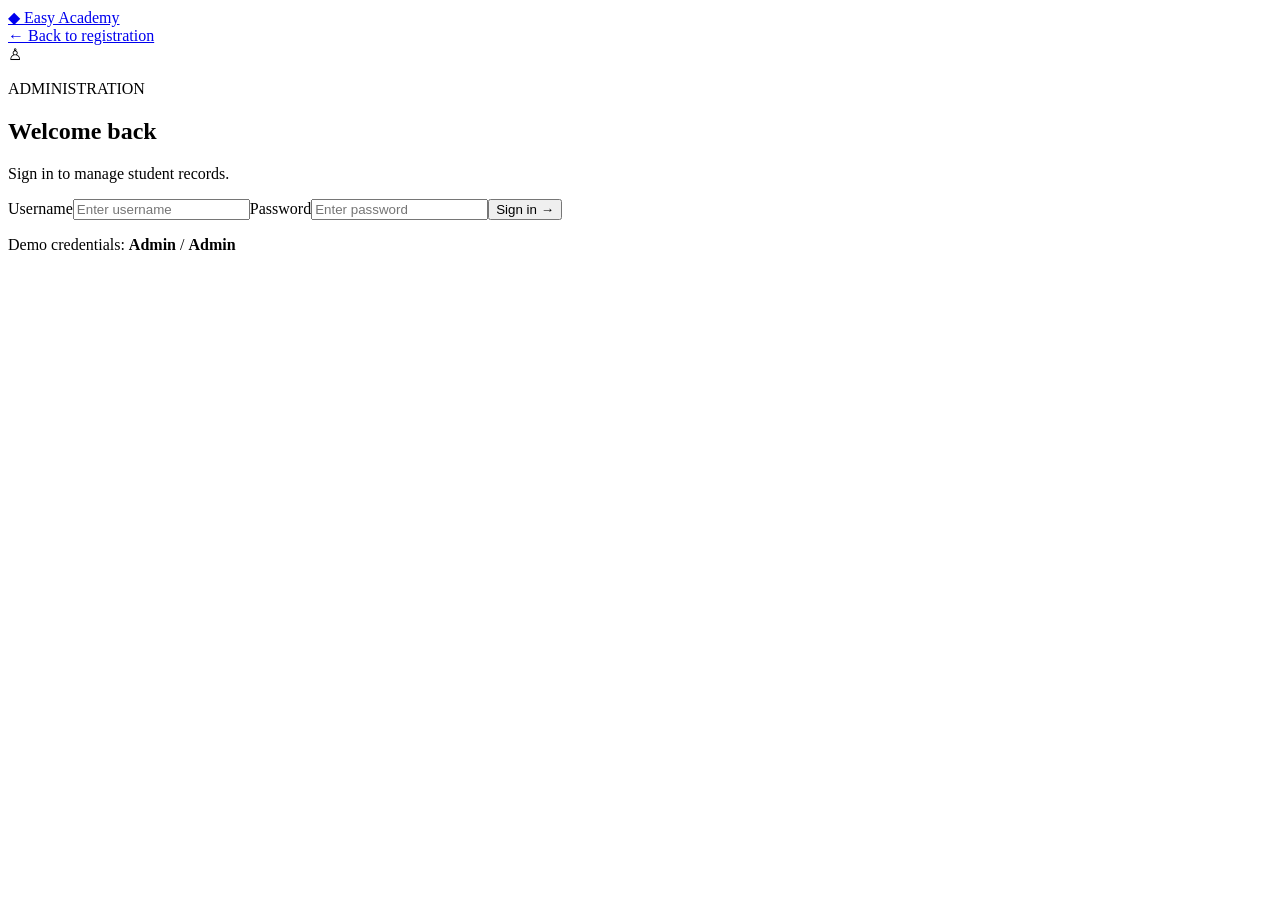
==== src/main/resources/static/loginpage.html @ 451bae2b "fixed the issue of student details not being displayed on the student details management page. The i" ====
<!doctype html>
<html lang="en"><head><meta charset="UTF-8"><meta name="viewport" content="width=device-width, initial-scale=1"><title>Admin sign in | Easy Academy</title><link rel="preconnect" href="https://fonts.googleapis.com"><link href="https://fonts.googleapis.com/css2?family=DM+Sans:wght@400;500;600;700&display=swap" rel="stylesheet"><link rel="stylesheet" href="/css/style.css"></head>
<body class="academy-shell"><div class="app-frame"><header class="topbar"><a class="brand" href="/registrationpage.html"><span class="brand-mark">◆</span> Easy Academy</a><div class="topbar-right"><a class="admin-link" href="/registrationpage.html">← Back to registration</a></div></header><main class="login-layout"><section class="login-card"><div class="login-icon">♙</div><p class="eyebrow">ADMINISTRATION</p><h1>Welcome back</h1><p class="lede">Sign in to manage student records.</p><div id="login-alert" aria-live="polite"></div><form id="login-form"><label class="field"><span>Username</span><input class="control" id="username" name="username" autocomplete="username" placeholder="Enter username" required></label><label class="field"><span>Password</span><input class="control" id="password" name="password" type="password" autocomplete="current-password" placeholder="Enter password" required></label><button class="primary-button full-button" type="submit">Sign in <span aria-hidden="true">→</span></button></form><p class="login-hint">Demo credentials: <strong>Admin</strong> / <strong>Admin</strong></p></section></main></div><script src="/js/app.js" defer></script></body></html>
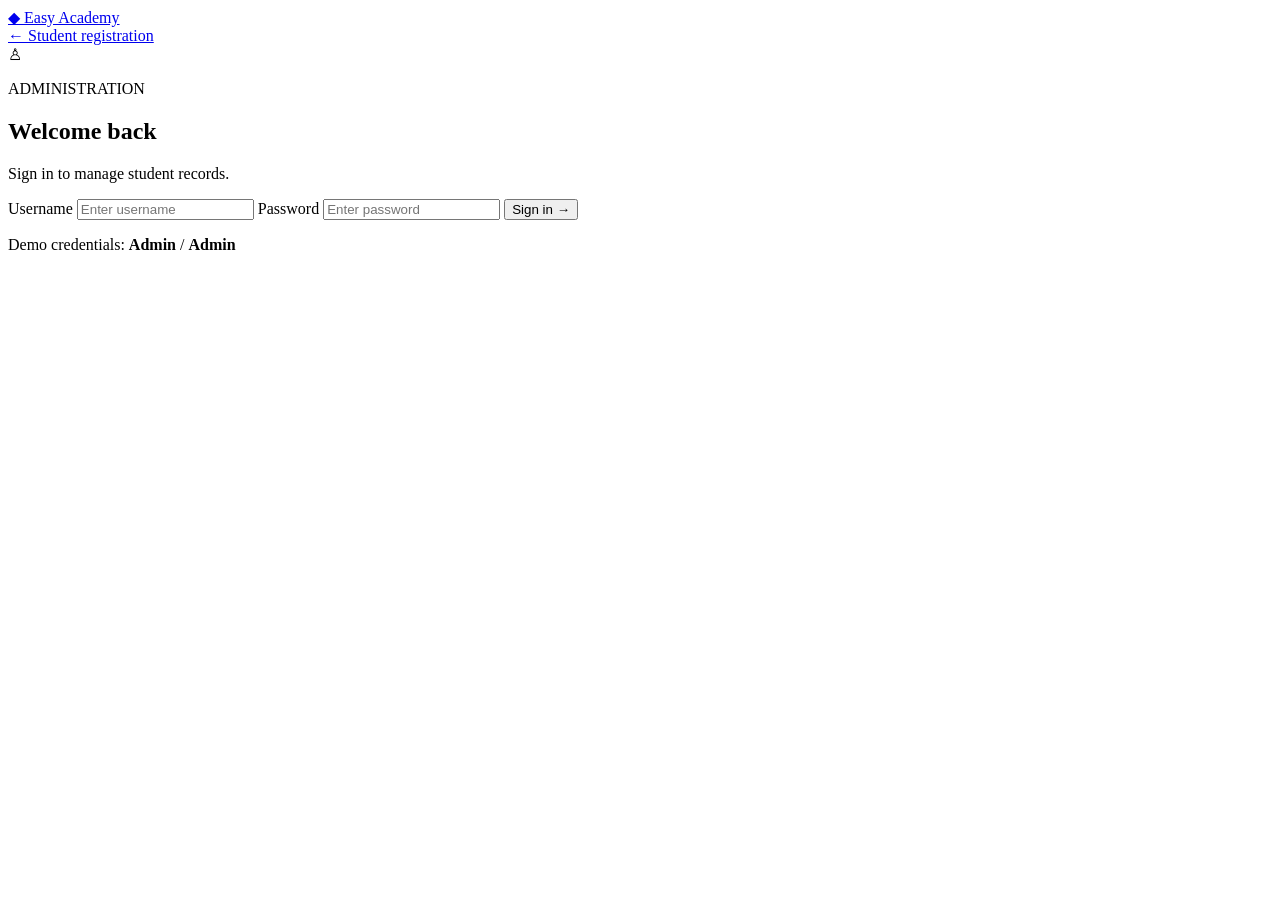
==== commit a7642e76: "fixed page flow and Registration no longer displays student records" ====
--- a/src/main/resources/static/loginpage.html
+++ b/src/main/resources/static/loginpage.html
@@ -1,3 +1,41 @@
 <!doctype html>
 <html lang="en"><head><meta charset="UTF-8"><meta name="viewport" content="width=device-width, initial-scale=1"><title>Admin sign in | Easy Academy</title><link rel="preconnect" href="https://fonts.googleapis.com"><link href="https://fonts.googleapis.com/css2?family=DM+Sans:wght@400;500;600;700&display=swap" rel="stylesheet"><link rel="stylesheet" href="/css/style.css"></head>
-<body class="academy-shell"><div class="app-frame"><header class="topbar"><a class="brand" href="/registrationpage.html"><span class="brand-mark">◆</span> Easy Academy</a><div class="topbar-right"><a class="admin-link" href="/registrationpage.html">← Back to registration</a></div></header><main class="login-layout"><section class="login-card"><div class="login-icon">♙</div><p class="eyebrow">ADMINISTRATION</p><h1>Welcome back</h1><p class="lede">Sign in to manage student records.</p><div id="login-alert" aria-live="polite"></div><form id="login-form"><label class="field"><span>Username</span><input class="control" id="username" name="username" autocomplete="username" placeholder="Enter username" required></label><label class="field"><span>Password</span><input class="control" id="password" name="password" type="password" autocomplete="current-password" placeholder="Enter password" required></label><button class="primary-button full-button" type="submit">Sign in <span aria-hidden="true">→</span></button></form><p class="login-hint">Demo credentials: <strong>Admin</strong> / <strong>Admin</strong></p></section></main></div><script src="/js/app.js" defer></script></body></html>
+<body class="academy-shell">
+    <div class="app-frame">
+        <header class="topbar">
+        <a class="brand" href="/index.html">
+            <span class="brand-mark">◆</span> Easy Academy
+        </a>
+        <div class="topbar-right">
+            <a class="admin-link" href="/Registrationpage.html">← Student registration
+
+            </a>
+        </div>
+        </header>
+        <main class="login-layout">
+            <section class="login-card">
+                <div class="login-icon">♙</div>
+                <p class="eyebrow">ADMINISTRATION</p>
+                <h1>Welcome back</h1>
+                <p class="lede">Sign in to manage student records.</p>
+                <div id="login-alert" aria-live="polite"></div>
+                <form id="login-form">
+                    <label class="field">
+                        <span>Username</span>
+                        <input class="control" id="username" name="username" autocomplete="username" placeholder="Enter username" required>
+                    </label>
+                    <label class="field">
+                        <span>Password</span>
+                        <input class="control" id="password" name="password" type="password" autocomplete="current-password" placeholder="Enter password" required>
+                    </label>
+                    <button class="primary-button full-button" type="submit">Sign in <span aria-hidden="true">→</span>
+                    </button>
+                </form>
+                <p class="login-hint">Demo credentials: <strong>Admin</strong> / <strong>Admin</strong></p>
+            </section>
+        
+        </main>
+    </div>
+    <script src="/js/app.js" defer></script>
+</body>
+</html>
